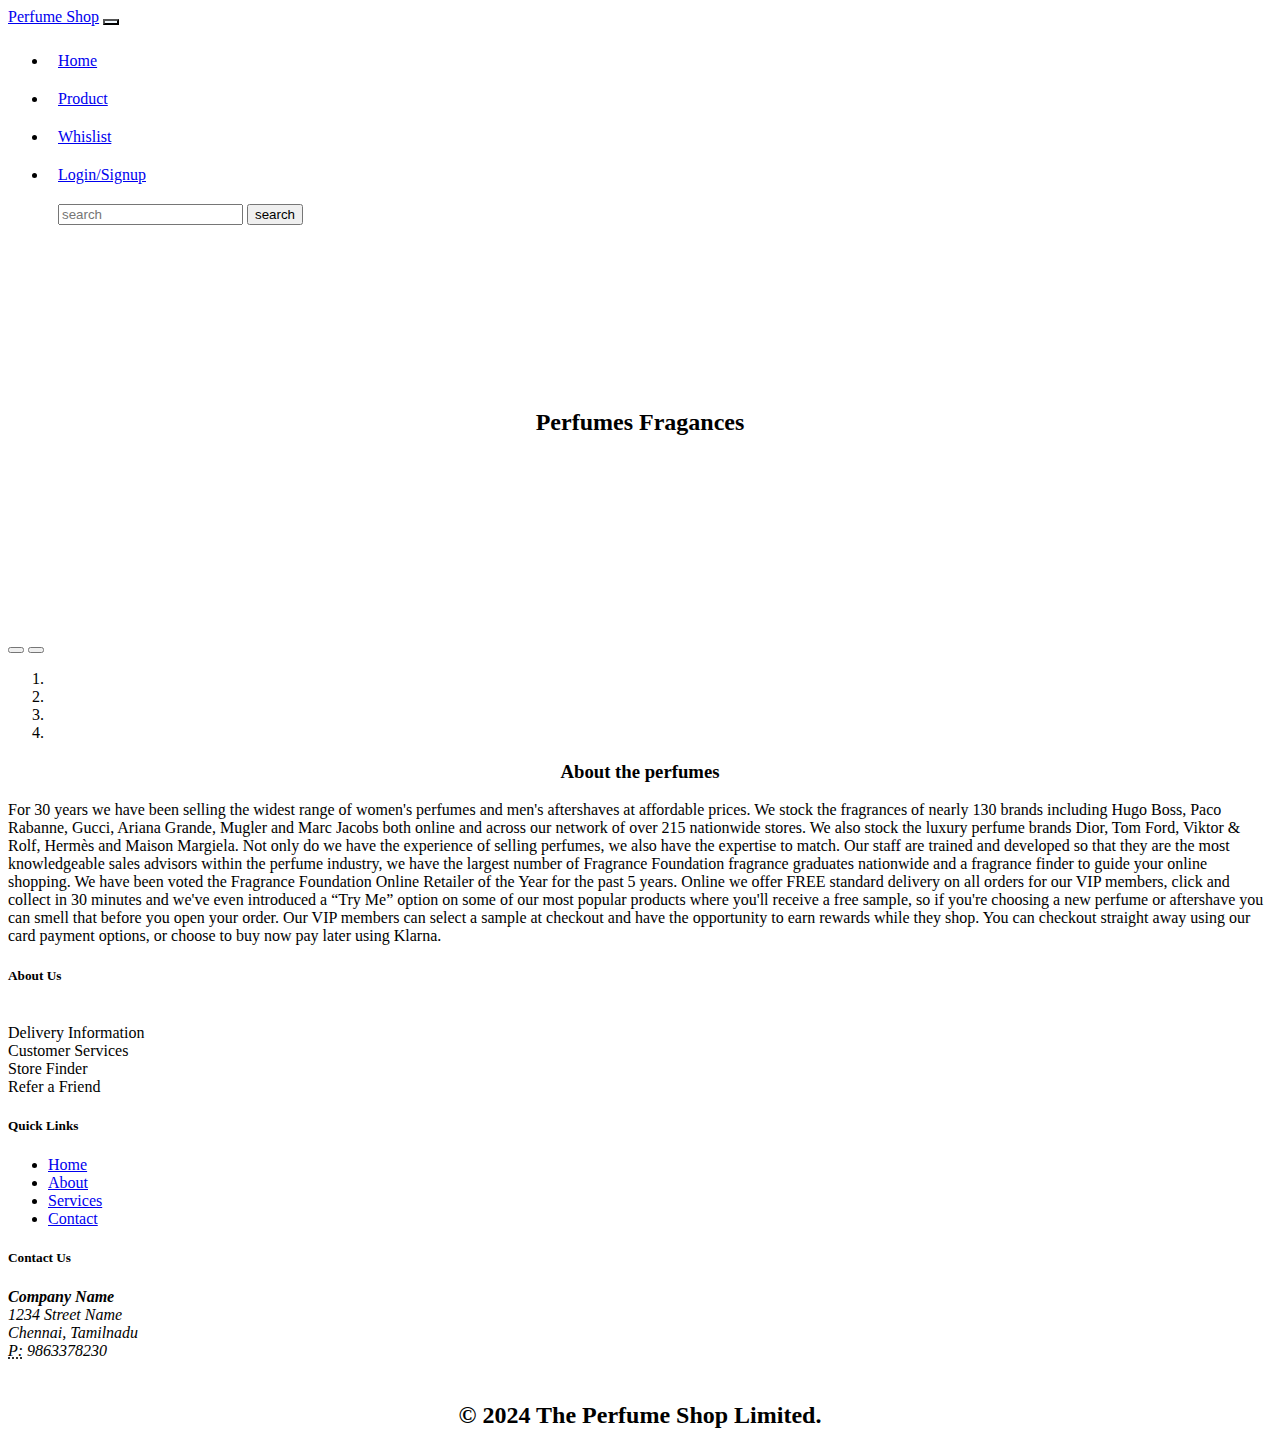
==== index.html @ 20f5a59f "AppDeploy" ====
<!DOCTYPE html>
<html lang="en">

<head>
    <meta charset="UTF-8">
    <meta name="viewport" content="width=device-width, initial-scale=1.0">
    <title>Home Page</title>
    <link href="https://cdn.jsdelivr.net/npm/bootstrap@5.0.2/dist/css/bootstrap.min.css" rel="stylesheet"
        integrity="sha384-EVSTQN3/azprG1Anm3QDgpJLIm9Nao0Yz1ztcQTwFspd3yD65VohhpuuCOmLASjC" crossorigin="anonymous">
    <script src="https://cdn.jsdelivr.net/npm/bootstrap@5.0.2/dist/js/bootstrap.bundle.min.js"
        integrity="sha384-MrcW6ZMFYlzcLA8Nl+NtUVF0sA7MsXsP1UyJoMp4YLEuNSfAP+JcXn/tWtIaxVXM"
        crossorigin="anonymous"></script>
    <link rel="stylesheet" href="cs.css">
</head>

<body class="vh-200 overflowhidden ">
    <!-- Navigation Bar -->
    <div class="mt-3">
        <nav class="navbar navbar-expand-lg navbar-light bg-dark">
            <div class="container-fluid">
                <a class="navbar-brand text-light" href="#">Perfume Shop</a>
                <button class="navbar-toggler" type="button" data-bs-toggle="collapse" data-bs-target="#navbarNav"aria-controls="navbarNav" aria-expanded="false" aria-label="Toggle navigation"style="background-color: aliceblue;">
                    <span class="navbar-toggler-icon"></span>
                </button>
                <div class="collapse navbar-collapse" id="navbarNav">
                    <ul class="navbar-nav">
                        <li class="nav-item" style="padding: 10px;">
                            <a class="nav-link active text-light" aria-current="page" href="cs.html">Home</a>
                        </li>
                        <li class="nav-item" style="padding: 10px;">
                            <a class="nav-link text-light" href="product.html">Product</a>
                        </li>
                        <li class="nav-item" style="padding: 10px;">
                            <a class="nav-link text-light" href="whislist.html">Whislist</a>
                        </li>
                        <li class="nav-item" style="padding: 10px;">
                            <a class="nav-link text-light" href="form.html">Login/Signup</a>
                        </li>
                        <div class="d-flex" style="padding: 10px;">
                            <input type="search" name="" id="" class="form-control" placeholder="search">
                            <button class="btn btn-outline-dark">search</button>
                        </div>

                    </ul>
                </div>
            </div>
        </nav>

        <div>
            <img src="https://www.themancompany.com/cdn/shop/files/Collection_BannersDESKTOP_fave_picks_1500x.jpg?v=1694427017"
                alt="" width="90%">

            <p>Perfumes Fragances</p>
        </div>

        <span>
            <div class="carousel slide" id="car" data-bs-ride="carousel">
                <div class="carousel-inner">
                    <div class="carousel-item active">
                        <img src="https://media.theperfumeshop.com/medias/sys_master/images/hf1/h73/9237028438046/1200x320Desktop/1200x320Desktop.jpg"
                            class="d-block w-100" alt="">
                    </div>
                    <div class="carousel-item">
                        <img src="https://media.theperfumeshop.com/medias/sys_master/images/h55/h0a/9240758911006/desktop1200x320/desktop1200x320.jpg"
                            class="d-block w-100" alt="">
                    </div>
                    <div class="carousel-item">
                        <img src="https://media.theperfumeshop.com/medias/sys_master/root/hd9/h44/9238929276958/TommyHilfiger-VibrantSummer-TPS-Assets-Spot_Home-1200x320/TommyHilfiger-VibrantSummer-TPS-Assets-Spot-Home-1200x320.jpg"
                            class="d-block w-100" alt="">
                    </div>
                    <div class="carousel-item">
                        <img src="https://media.theperfumeshop.com/medias/sys_master/images/hb4/h32/9244083552286/Daisy-Wild-CPS-Desktop-1200x320/Daisy-Wild-CPS-Desktop-1200x320.jpg"
                            class="d-block w-100" alt="">
                    </div>
                    <div>
                        <button class="carousel-control-prev" data-bs-slide="prev" data-bs-target="#car">
                            <span class="carousel-control-prev-icon"></span>
                        </button>
                        <button class="carousel-control-next" data-bs-slide="next" data-bs-target="#car">
                            <span class="carousel-control-next-icon"></span>
                        </button>
                    </div>
        </span>
    </div>
    </div>


    <div class="carousel slide" id="car" data-bs-ride="carousel">
        <ol class="carousel-indicators">
            <li data-bs-target="#car" class="active" data-bs-slide-to="o"></li>
            <li data-bs-target="#car" class="active" data-bs-slide-to="1"></li>
            <li data-bs-target="#car" class="active" data-bs-slide-to="2"></li>
            <li data-bs-target="#car" class="active" data-bs-slide-to="3"></li>
        </ol>
    </div>
    <center>
        <label>
            <h3>About the perfumes</h3>
        </label>
    </center>

    <div class="m-4">
        <td>
            For 30 years we have been selling the widest range of women's perfumes and men's aftershaves at affordable
            prices. We stock the fragrances of nearly 130 brands including Hugo Boss, Paco Rabanne, Gucci, Ariana
            Grande, Mugler and Marc Jacobs both online and across our network of over 215 nationwide stores. We also
            stock the luxury perfume brands Dior, Tom Ford, Viktor & Rolf, Hermès and Maison Margiela.

            Not only do we have the experience of selling perfumes, we also have the expertise to match. Our staff are
            trained and developed so that they are the most knowledgeable sales advisors within the perfume industry, we
            have the largest number of Fragrance Foundation fragrance graduates nationwide and a fragrance finder to
            guide your online shopping.

            We have been voted the Fragrance Foundation Online Retailer of the Year for the past 5 years. Online we
            offer FREE standard delivery on all orders for our VIP members, click and collect in 30 minutes and we've
            even introduced a “Try Me” option on some of our most popular products where you'll receive a free sample,
            so if you're choosing a new perfume or aftershave you can smell that before you open your order. Our VIP
            members can select a sample at checkout and have the opportunity to earn rewards while they shop. You can
            checkout straight away using our card payment options, or choose to buy now pay later using Klarna.

        </td>
    </div>

    <footer class="bg-dark text-white mt-5">
        <div class="container">
            <div class="row">
                <div class="col-md-4">
                    <h5>About Us</h5> <br>
                    <li>Delivery Information </li>
                    <li>Customer Services</li>
                    <li>Store Finder</li>
                    <li>Refer a Friend</li>
                </div>
                <div class="col-md-4">
                    <h5>Quick Links</h5>
                    <ul class="list-unstyled">
                        <li><a href="#" class="text-white">Home</a></li>
                        <li><a href="#" class="text-white">About</a></li>
                        <li><a href="#" class="text-white">Services</a></li>
                        <li><a href="#" class="text-white">Contact</a></li>
                    </ul>
                </div>
                <div class="col-md-4">
                    <h5>Contact Us</h5>
                    <address>
                        <strong>Company Name</strong><br>
                        1234 Street Name<br>
                        Chennai, Tamilnadu <br>
                        <abbr title="Phone">P:</abbr> 9863378230
                    </address>
                </div>
            </div>
            <br>
            <div class="row">
                <div class="col-12 text-center">
                    <p class="mt-3 mb-0">&copy; 2024 The Perfume Shop Limited.</p>
                </div>
            </div>
        </div>
    </footer>





</body>
</html>
---- cs.css ----
img{
    margin: 80px;
    margin-top: 50px;
    border-radius: 10px;

}
p{
    position: relative;
    text-align: center;
    font-size: x-large;
    font-weight: bold;
}
span img{
    margin: 20px 20px;
    border-radius: 30px;
    
}
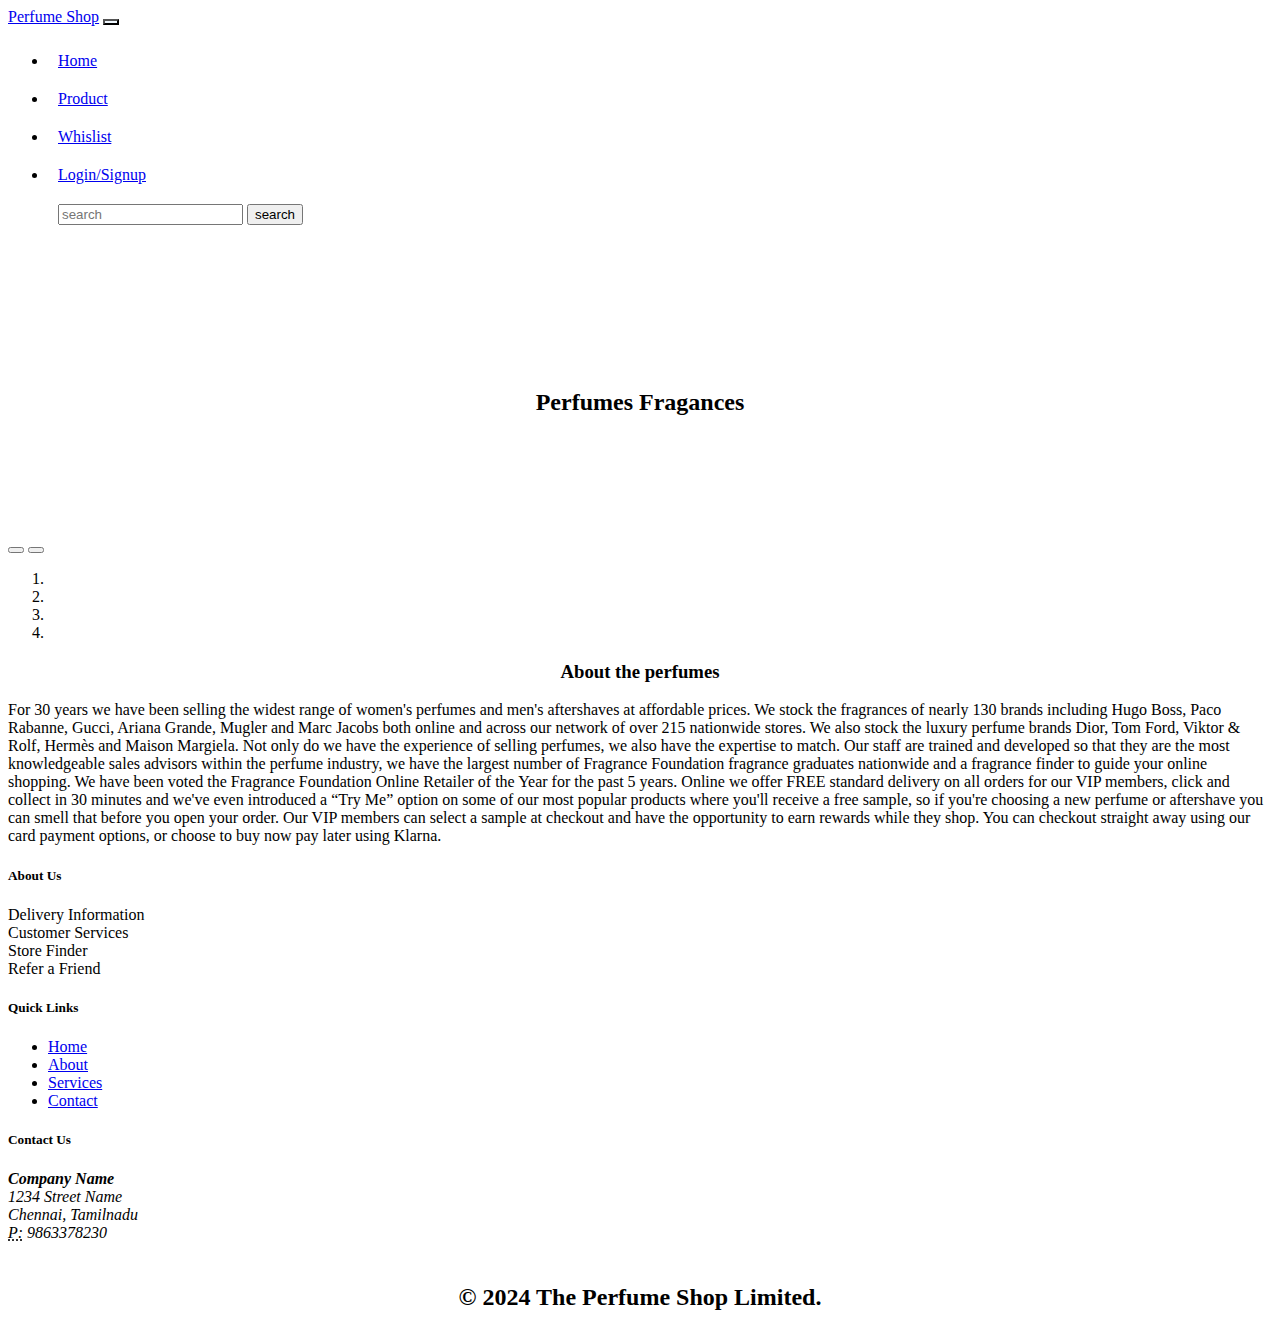
==== commit 8fe6026f: "Pro" ====
--- a/index.html
+++ b/index.html
@@ -13,19 +13,21 @@
     <link rel="stylesheet" href="cs.css">
 </head>
 
-<body class="vh-200 overflowhidden ">
+<body>
     <!-- Navigation Bar -->
     <div class="mt-3">
         <nav class="navbar navbar-expand-lg navbar-light bg-dark">
             <div class="container-fluid">
                 <a class="navbar-brand text-light" href="#">Perfume Shop</a>
-                <button class="navbar-toggler" type="button" data-bs-toggle="collapse" data-bs-target="#navbarNav"aria-controls="navbarNav" aria-expanded="false" aria-label="Toggle navigation"style="background-color: aliceblue;">
+                <button class="navbar-toggler" type="button" data-bs-toggle="collapse" data-bs-target="#navbarNav"
+                    aria-controls="navbarNav" aria-expanded="false" aria-label="Toggle navigation"
+                    style="background-color: aliceblue;">
                     <span class="navbar-toggler-icon"></span>
                 </button>
                 <div class="collapse navbar-collapse" id="navbarNav">
                     <ul class="navbar-nav">
                         <li class="nav-item" style="padding: 10px;">
-                            <a class="nav-link active text-light" aria-current="page" href="cs.html">Home</a>
+                            <a class="nav-link active text-light" aria-current="page" href="index.html">Home</a>
                         </li>
                         <li class="nav-item" style="padding: 10px;">
                             <a class="nav-link text-light" href="product.html">Product</a>
@@ -40,13 +42,12 @@
                             <input type="search" name="" id="" class="form-control" placeholder="search">
                             <button class="btn btn-outline-dark">search</button>
                         </div>
-
                     </ul>
                 </div>
             </div>
         </nav>
 
-        <div>
+        <div class="mt-5">
             <img src="https://www.themancompany.com/cdn/shop/files/Collection_BannersDESKTOP_fave_picks_1500x.jpg?v=1694427017"
                 alt="" width="90%">
 
@@ -125,7 +126,7 @@
         <div class="container">
             <div class="row">
                 <div class="col-md-4">
-                    <h5>About Us</h5> <br>
+                    <h5>About Us</h5>
                     <li>Delivery Information </li>
                     <li>Customer Services</li>
                     <li>Store Finder</li>
@@ -164,4 +165,5 @@
 
 
 </body>
+
 </html>--- a/cs.css
+++ b/cs.css
@@ -1,5 +1,5 @@
 img{
-    margin: 80px;
+    margin: 60px;
     margin-top: 50px;
     border-radius: 10px;
 
@@ -11,7 +11,7 @@
     font-weight: bold;
 }
 span img{
-    margin: 20px 20px;
+    margin: 10px 5px;
     border-radius: 30px;
     
 }
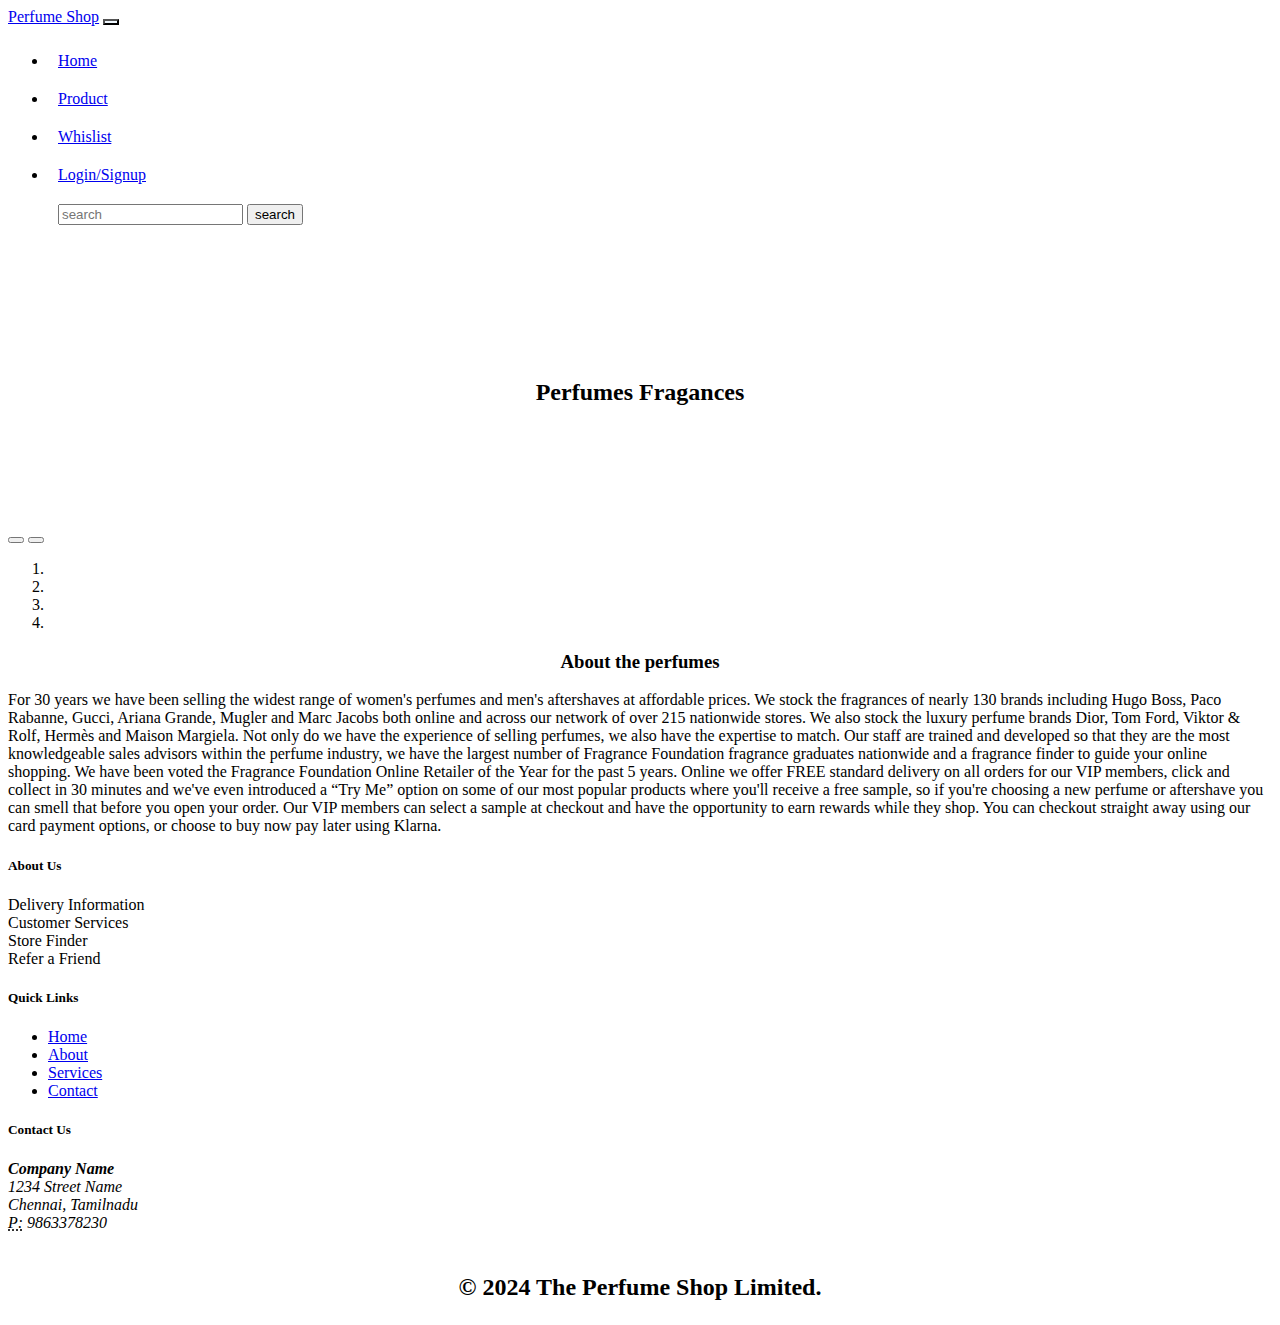
==== commit ebc20a8a: "style" ====
--- a/index.html
+++ b/index.html
@@ -47,9 +47,9 @@
             </div>
         </nav>
 
-        <div class="mt-5">
+        <div class="mt-12">
             <img src="https://www.themancompany.com/cdn/shop/files/Collection_BannersDESKTOP_fave_picks_1500x.jpg?v=1694427017"
-                alt="" width="90%">
+                alt="" width=100%>
 
             <p>Perfumes Fragances</p>
         </div>
--- a/cs.css
+++ b/cs.css
@@ -1,7 +1,8 @@
 img{
-    margin: 60px;
+    margin: 50px;
     margin-top: 50px;
-    border-radius: 10px;
+    border-radius: 10%;
+    width: 83%;
 
 }
 p{
@@ -14,4 +15,5 @@
     margin: 10px 5px;
     border-radius: 30px;
     
+    
 }
